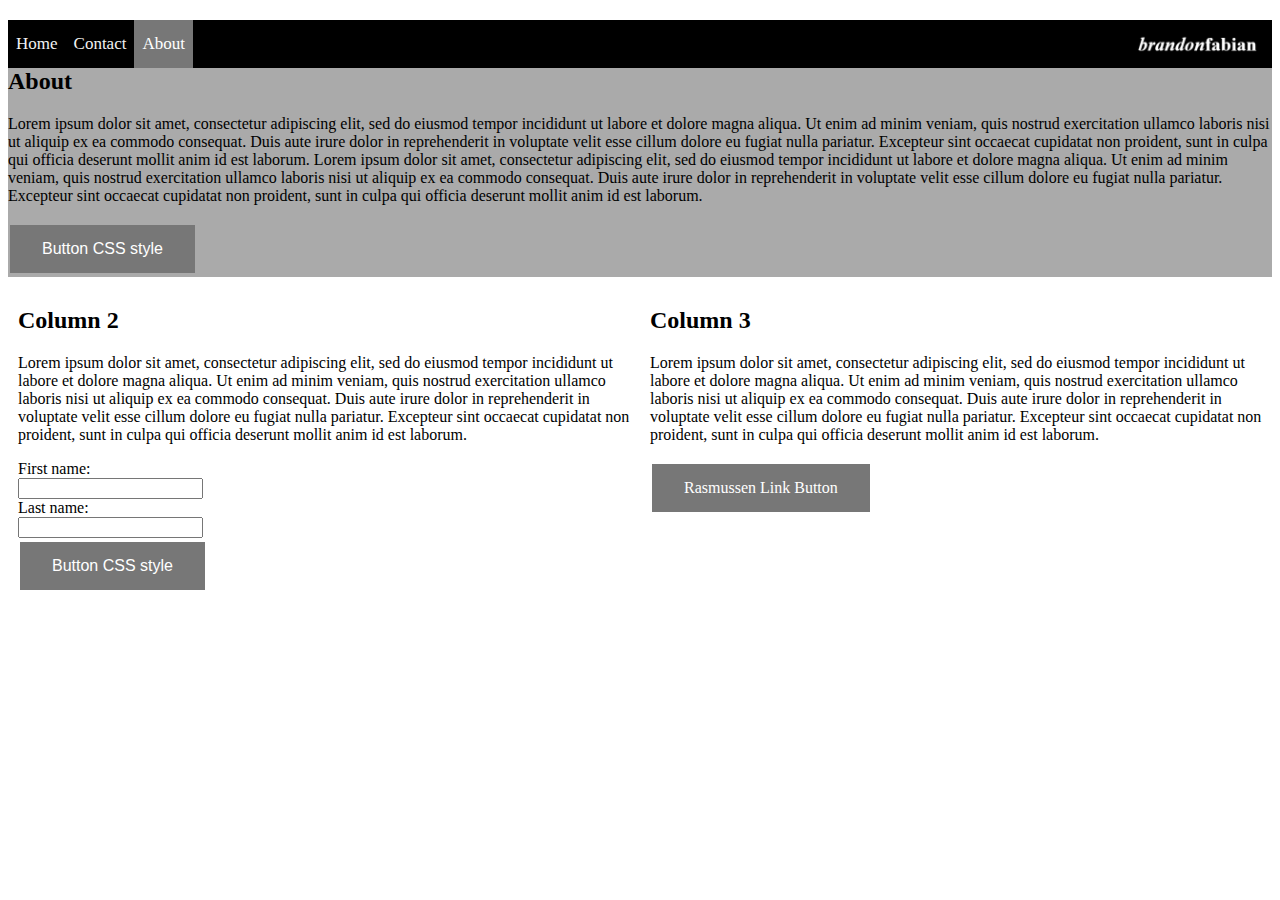
==== Module_03/project/about.html @ 409a7668 "Mod3project commit" ====
<!DOCTYPE html>
<html>
<head>
    <title>about</title>
    <link rel="stylesheet" href="mod3proj.css">
<meta name="viewport" content="width=device-width, initial-scale=1">
</head>
<body>
  <div class="topnav">
  <a href="http://sotd.us/brandonfabian/CIS4655C_AdvMobileWebAppDev/Module_03/project/mod3proj.html">Home</a>
  <a href="http://sotd.us/brandonfabian/CIS4655C_AdvMobileWebAppDev/Module_03/project/contact.html">Contact</a>
  <a class="active" href="http://sotd.us/brandonfabian/CIS4655C_AdvMobileWebAppDev/Module_03/project/about.html">About</a>
  <img src="BFlogo.jpg" alt="BFlogo" width="170">
</div>

  <div class="row" style="background-color:#aaa;">
    <h2>About</h2>
    <p>Lorem ipsum dolor sit amet, consectetur adipiscing elit, sed do eiusmod tempor incididunt ut labore et dolore magna aliqua. Ut enim ad minim veniam, quis nostrud exercitation ullamco laboris nisi ut aliquip ex ea commodo consequat. Duis aute irure dolor in reprehenderit in voluptate velit esse cillum dolore eu fugiat nulla pariatur. Excepteur sint occaecat cupidatat non proident, sunt in culpa qui officia deserunt mollit anim id est laborum. Lorem ipsum dolor sit amet, consectetur adipiscing elit, sed do eiusmod tempor incididunt ut labore et dolore magna aliqua. Ut enim ad minim veniam, quis nostrud exercitation ullamco laboris nisi ut aliquip ex ea commodo consequat. Duis aute irure dolor in reprehenderit in voluptate velit esse cillum dolore eu fugiat nulla pariatur. Excepteur sint occaecat cupidatat non proident, sunt in culpa qui officia deserunt mollit anim id est laborum.</p>
    <button class="button button2">Button CSS style</button>
  </div>
<div class="row">
  <div class="column">
    <h2>Column 2</h2>
    <p>Lorem ipsum dolor sit amet, consectetur adipiscing elit, sed do eiusmod tempor incididunt ut labore et dolore magna aliqua. Ut enim ad minim veniam, quis nostrud exercitation ullamco laboris nisi ut aliquip ex ea commodo consequat. Duis aute irure dolor in reprehenderit in voluptate velit esse cillum dolore eu fugiat nulla pariatur. Excepteur sint occaecat cupidatat non proident, sunt in culpa qui officia deserunt mollit anim id est laborum.</p>
    <form>
      First name:<br>
      <input type="text" name="firstname">
      <br>
      Last name:<br>
      <input type="text" name="lastname">
    </form>
    <button class="button button2">Button CSS style</button>
  </div>

  <div class="column">
    <h2>Column 3</h2>
    <p>Lorem ipsum dolor sit amet, consectetur adipiscing elit, sed do eiusmod tempor incididunt ut labore et dolore magna aliqua. Ut enim ad minim veniam, quis nostrud exercitation ullamco laboris nisi ut aliquip ex ea commodo consequat. Duis aute irure dolor in reprehenderit in voluptate velit esse cillum dolore eu fugiat nulla pariatur. Excepteur sint occaecat cupidatat non proident, sunt in culpa qui officia deserunt mollit anim id est laborum.</p>
    <a href="http://www.rasmussen.edu" class="button">Rasmussen Link Button</a>
  </div>
</div>

</body>
</html>
---- Module_03/project/mod3proj.css ----
/*Navbar styling*/
.topnav {
  overflow: hidden;
  background-color: #000000;
  float: left;
  width: 100%;

}

.topnav a {
  float: left;
  color: #f2f2f2;
  text-align: center;
  padding: 14px 8px;
  text-decoration: none;
  font-size: 17px;
}

.topnav a:hover {
  background-color: #ddd;
  color: black;
}

.topnav a.active {
  background-color: #777777;
  color: white;
}
.topnav img{
    float: right;
    width: 150px;
    padding: 14px 14px;
}


* {
  box-sizing: border-box;
}

/* Styling for 2 columns */
.column {
  float: left;
  width: 50%;
  padding: 10px;
  height: 400px; /* Should be removed. Only for demonstration */
}

/* Clear floats after the columns */
.row:after {
  content: "";
  display: table;
  clear: both;
}

/* Responsive layout - stacks columns */
@media screen and (max-width: 600px) {
  .column {
    width: 100%;
  }
}
/*  styling for buttons*/
.button {
  background-color: #777777; /* grey */
  border: none;
  color: white;
  padding: 15px 32px;
  text-align: center;
  text-decoration: none;
  display: inline-block;
  font-size: 16px;
  margin: 4px 2px;
  cursor: pointer;
}
.button2 {background-color: #777777;} /* Black */

}
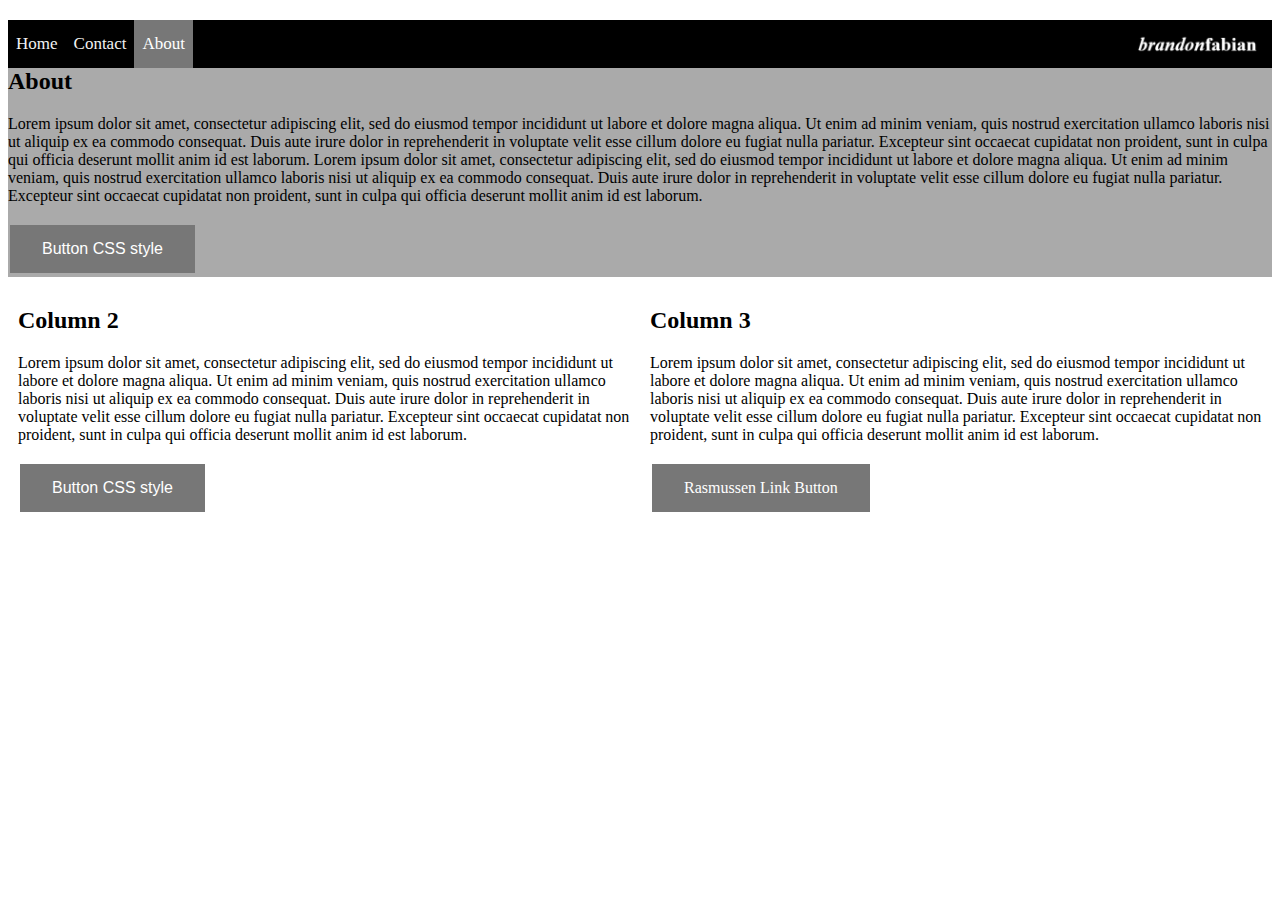
==== commit 6f0d9c2b: "Changed forms field on contact page" ====
--- a/Module_03/project/about.html
+++ b/Module_03/project/about.html
@@ -23,13 +23,6 @@
   <div class="column">
     <h2>Column 2</h2>
     <p>Lorem ipsum dolor sit amet, consectetur adipiscing elit, sed do eiusmod tempor incididunt ut labore et dolore magna aliqua. Ut enim ad minim veniam, quis nostrud exercitation ullamco laboris nisi ut aliquip ex ea commodo consequat. Duis aute irure dolor in reprehenderit in voluptate velit esse cillum dolore eu fugiat nulla pariatur. Excepteur sint occaecat cupidatat non proident, sunt in culpa qui officia deserunt mollit anim id est laborum.</p>
-    <form>
-      First name:<br>
-      <input type="text" name="firstname">
-      <br>
-      Last name:<br>
-      <input type="text" name="lastname">
-    </form>
     <button class="button button2">Button CSS style</button>
   </div>
 
